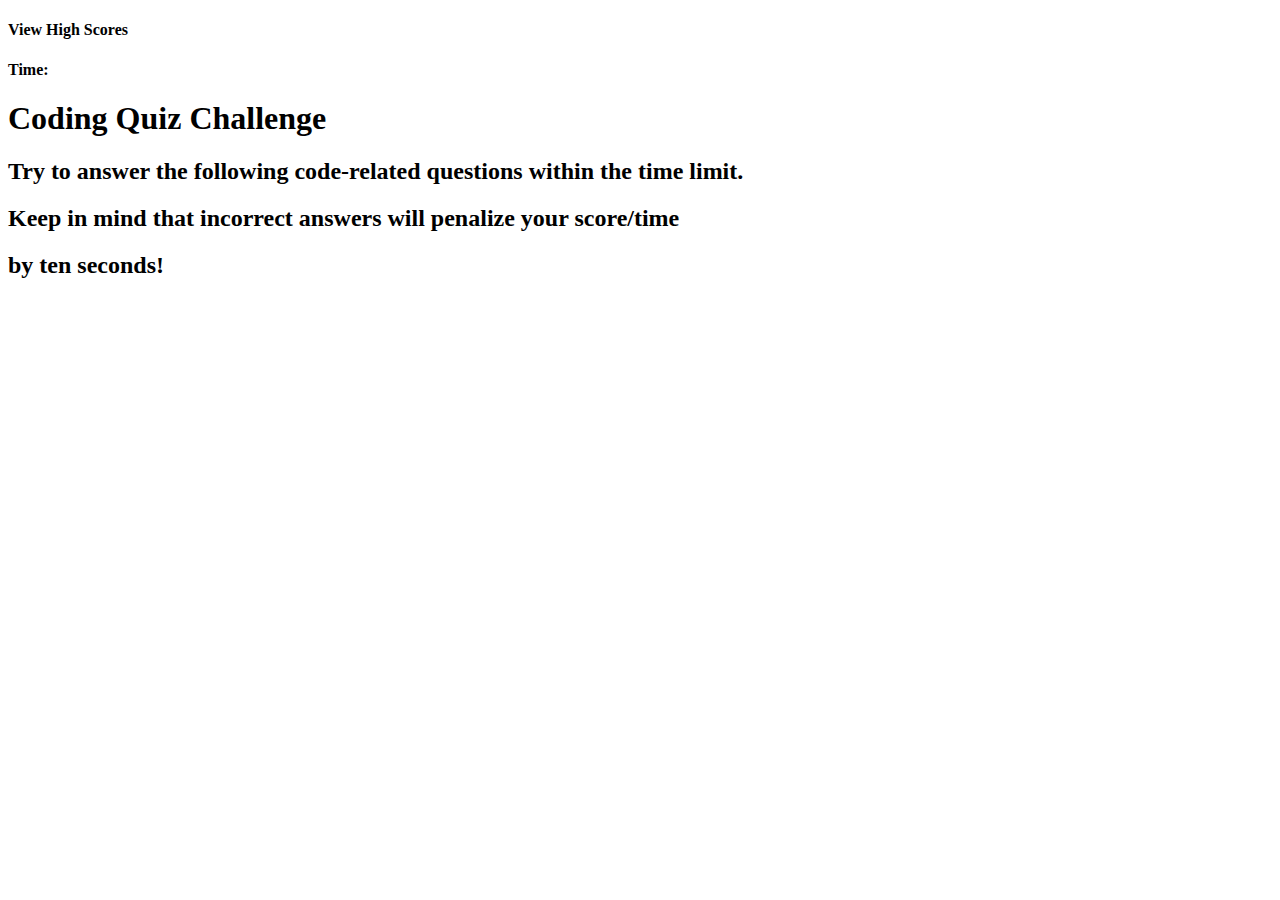
==== index.html @ 1be03a84 "added landing page HTML" ====
<!DOCTYPE html> 
<html lang="en">
    <head>
        <meta charset="UTF-8" />
        <meta name="viewport" content="width=device-width, initial-scale=1.0" />
        <meta http-equiv="X-UA-Compatible" content="ie=edge" />
        <title>Code Quiz</title>
        <!-- CSS -->
        <link rel="stylesheet" href="assets/css/style.css" />
    </head>
    <!-- Body -->
    <body>
        <!-- Header Start -->
        <header>
            <h4 id="view-high-scores">View High Scores</h4>
            <h4 class="timer">Time: <span id="timer"></span></h4>
        </header>

        <div id="start-container" class="show">
            <div class="startpage">
                <h1>Coding Quiz Challenge</h1>
                <h2>Try to answer the following code-related questions within the time limit.</h2>
                <h2>Keep in mind that incorrect answers will penalize your score/time</h2>
                <h2>by ten seconds!</h2>
            </div>    
        </div>
        <script src=".assets/js/script.js"></script>
    </body>
</html>
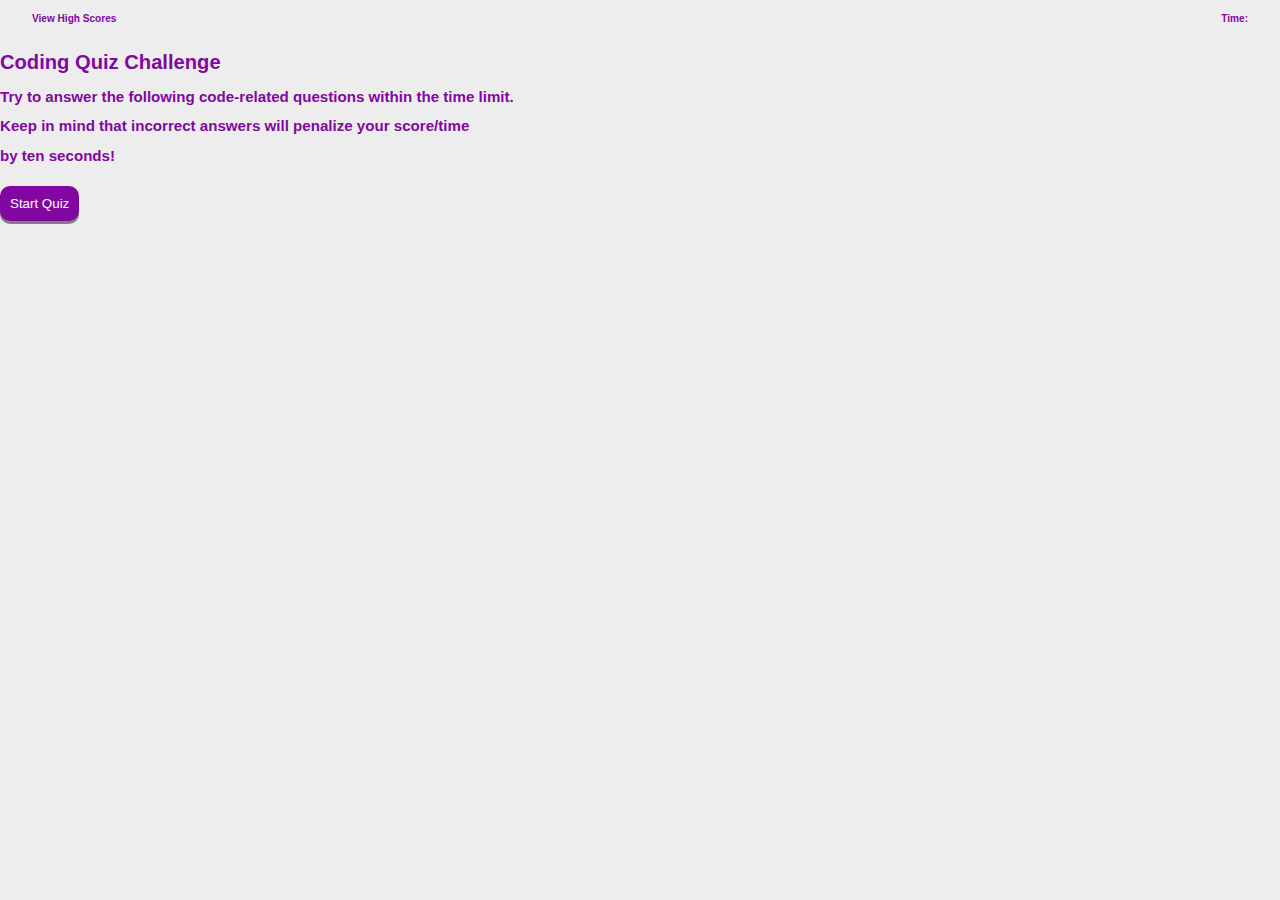
==== commit b24d41e7: "added css styling & start quiz button" ====
--- a/index.html
+++ b/index.html
@@ -15,13 +15,14 @@
             <h4 id="view-high-scores">View High Scores</h4>
             <h4 class="timer">Time: <span id="timer"></span></h4>
         </header>
-
+        <!-- Start Page -->
         <div id="start-container" class="show">
             <div class="startpage">
                 <h1>Coding Quiz Challenge</h1>
                 <h2>Try to answer the following code-related questions within the time limit.</h2>
                 <h2>Keep in mind that incorrect answers will penalize your score/time</h2>
                 <h2>by ten seconds!</h2>
+                <button class="btn startend" id="start quiz">Start Quiz</button>
             </div>    
         </div>
         <script src=".assets/js/script.js"></script>
--- a/assets/css/style.css
+++ b/assets/css/style.css
@@ -0,0 +1,39 @@
+* {
+    box-sizing: border-box;
+}
+
+:root {
+    --primary: #0a0808c5;
+    --secondary: #8207a1;
+    --tertiary: rgb(211, 56, 144);
+    --white: rgb(255, 255, 255);
+    font-size: 63%;
+}
+
+/* Body */
+body {
+    background: #ededed;
+    color: var(--secondary);
+    margin: 0;
+    padding: 0;
+    font-family: Verdana, Geneva, Tahoma, sans-serif;
+  }
+
+/* Header */
+header {
+    display: flex;
+    justify-content: space-between;
+    margin: auto;
+    width: 95%;
+}
+
+/* Button Style */
+.btn {
+    background: var(--secondary);
+    color: var(--white);
+    padding: 10px;
+    border-radius: 10px;
+    border: none;
+    box-shadow: 0 3px grey;
+    margin-top: 10px;
+}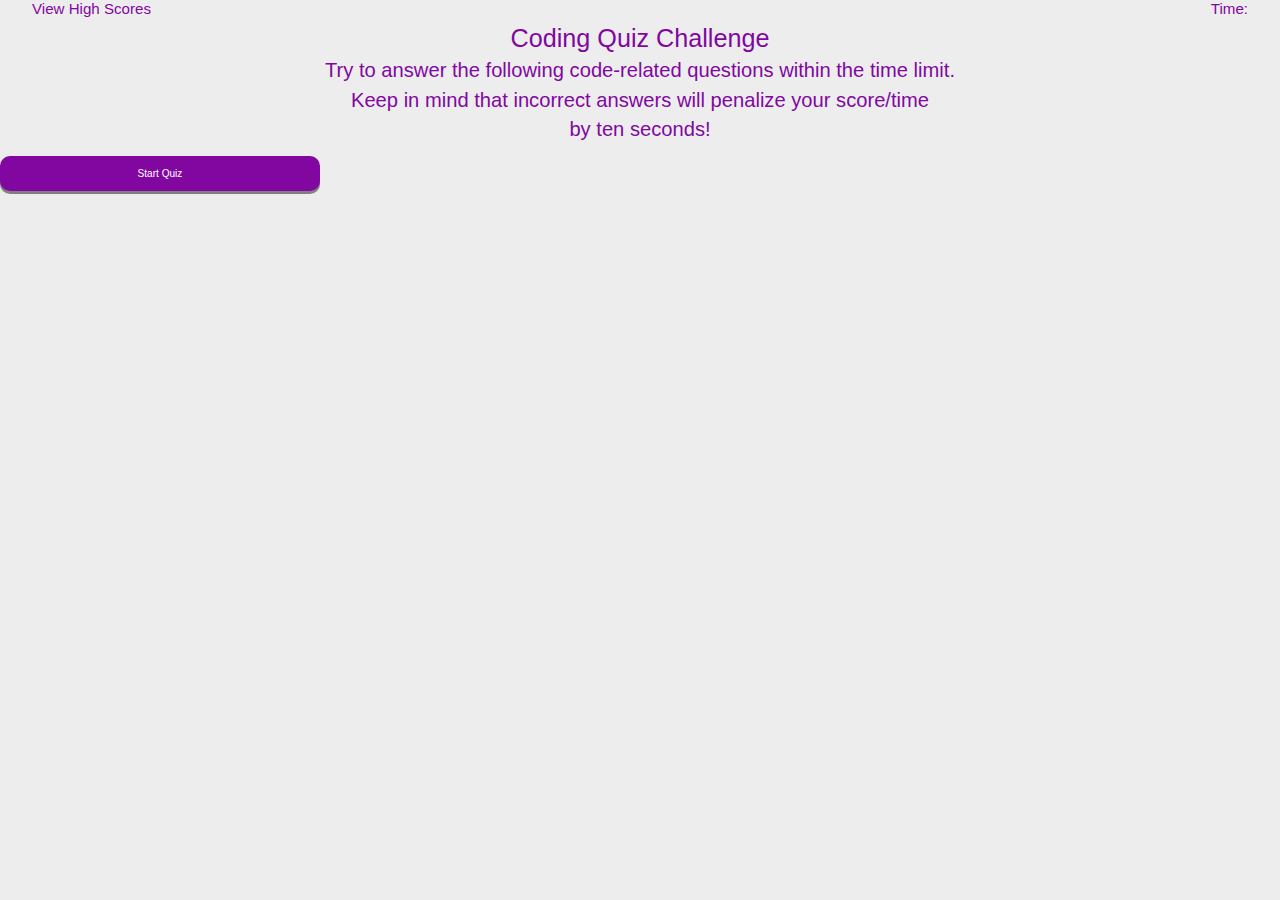
==== commit 06097e5a: "bootstrap styling to main content" ====
--- a/index.html
+++ b/index.html
@@ -4,6 +4,8 @@
         <meta charset="UTF-8" />
         <meta name="viewport" content="width=device-width, initial-scale=1.0" />
         <meta http-equiv="X-UA-Compatible" content="ie=edge" />
+        <!-- Bootstrap -->
+        <link rel="stylesheet" href="https://stackpath.bootstrapcdn.com/bootstrap/4.3.1/css/bootstrap.min.css" />
         <title>Code Quiz</title>
         <!-- CSS -->
         <link rel="stylesheet" href="assets/css/style.css" />
@@ -18,10 +20,10 @@
         <!-- Start Page -->
         <div id="start-container" class="show">
             <div class="startpage">
-                <h1>Coding Quiz Challenge</h1>
-                <h2>Try to answer the following code-related questions within the time limit.</h2>
-                <h2>Keep in mind that incorrect answers will penalize your score/time</h2>
-                <h2>by ten seconds!</h2>
+                <h1 class="header text-center">Coding Quiz Challenge</h1>
+                <h2 class="header text-center">Try to answer the following code-related questions within the time limit.</h2>
+                <h2 class="header text-center">Keep in mind that incorrect answers will penalize your score/time</h2>
+                <h2 class="header text-center">by ten seconds!</h2>
                 <button class="btn startend" id="start quiz">Start Quiz</button>
             </div>    
         </div>
--- a/assets/css/style.css
+++ b/assets/css/style.css
@@ -36,4 +36,26 @@
     border: none;
     box-shadow: 0 3px grey;
     margin-top: 10px;
+}
+
+.startend {
+    width: 25%;
+    margin-top: 10px;
+}
+
+/* media query for smaller screens */
+@media screen and (max-width: 1024px) {
+
+    .btn {
+        width: 100%;
+        font-size: 3.0vw;
+    }
+
+    h1 {
+        font-size: 4.5vw;
+    }
+
+    p {
+        font-size: 3.0vw;
+    }
 }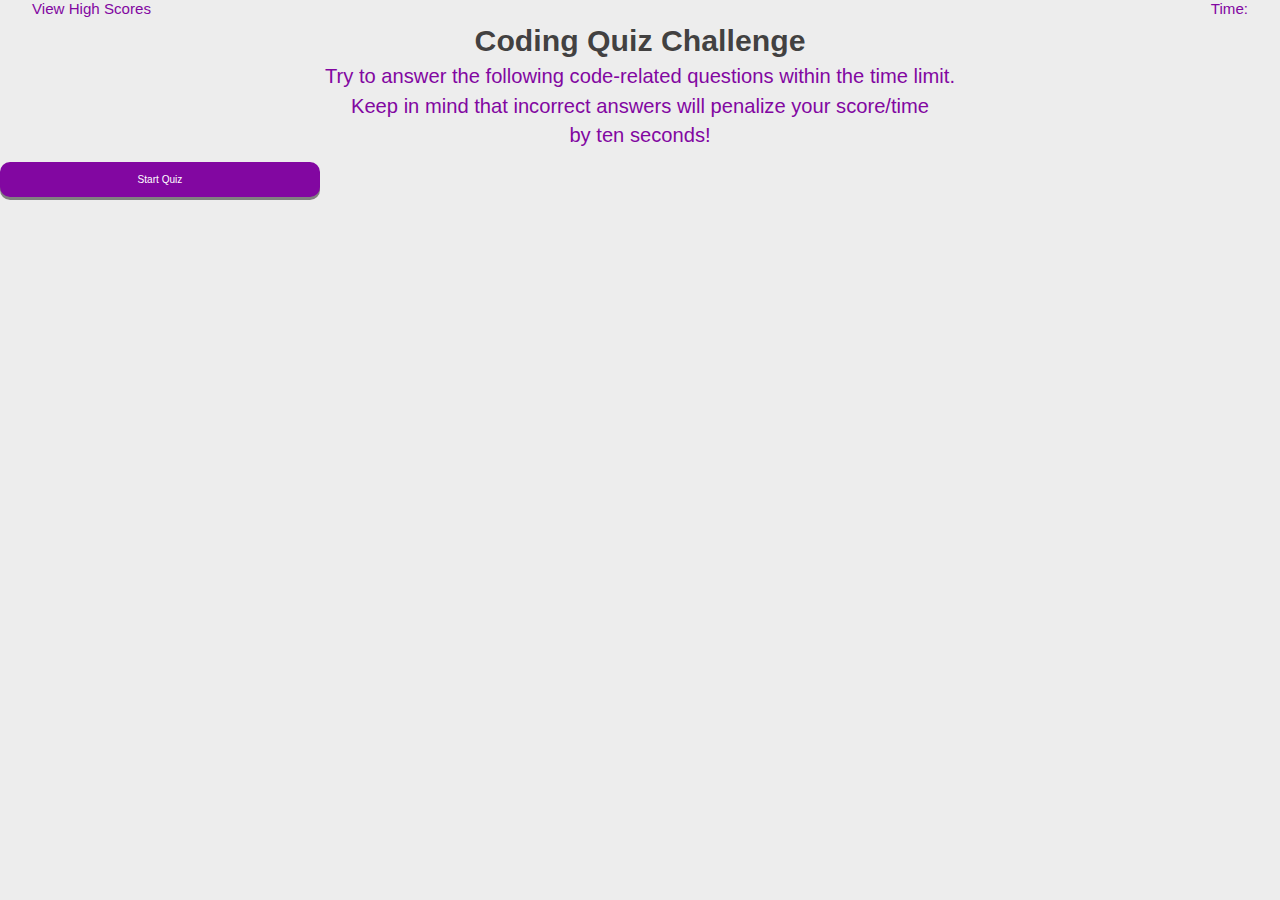
==== commit 356772b1: "deleted some css styling that was replaced by bootstrap" ====
--- a/index.html
+++ b/index.html
@@ -24,7 +24,7 @@
                 <h2 class="header text-center">Try to answer the following code-related questions within the time limit.</h2>
                 <h2 class="header text-center">Keep in mind that incorrect answers will penalize your score/time</h2>
                 <h2 class="header text-center">by ten seconds!</h2>
-                <button class="btn startend" id="start quiz">Start Quiz</button>
+                <button class="btn-startend" id="start quiz">Start Quiz</button>
             </div>    
         </div>
         <script src=".assets/js/script.js"></script>
--- a/assets/css/style.css
+++ b/assets/css/style.css
@@ -27,8 +27,36 @@
     width: 95%;
 }
 
+#view-high-scores:hover {
+    cursor: pointer;
+    color: var(--tertiary)
+}
+
+/* Main content */
+.container {
+    padding: 20px;
+    flex-direction: column;
+    width: 50%;
+    margin: auto;
+}
+
+h1 {
+    color: var(--primary);
+    font-size: 3.0rem;
+    font-weight: bold;
+  }
+
+p {
+    color: var(--primary);
+    font-size: 2.0rem;
+  }
+
+#high-score {
+    text-align: left;
+    }
+
 /* Button Style */
-.btn {
+.btn-startend {
     background: var(--secondary);
     color: var(--white);
     padding: 10px;
@@ -38,7 +66,7 @@
     margin-top: 10px;
 }
 
-.startend {
+.btn-startend {
     width: 25%;
     margin-top: 10px;
 }
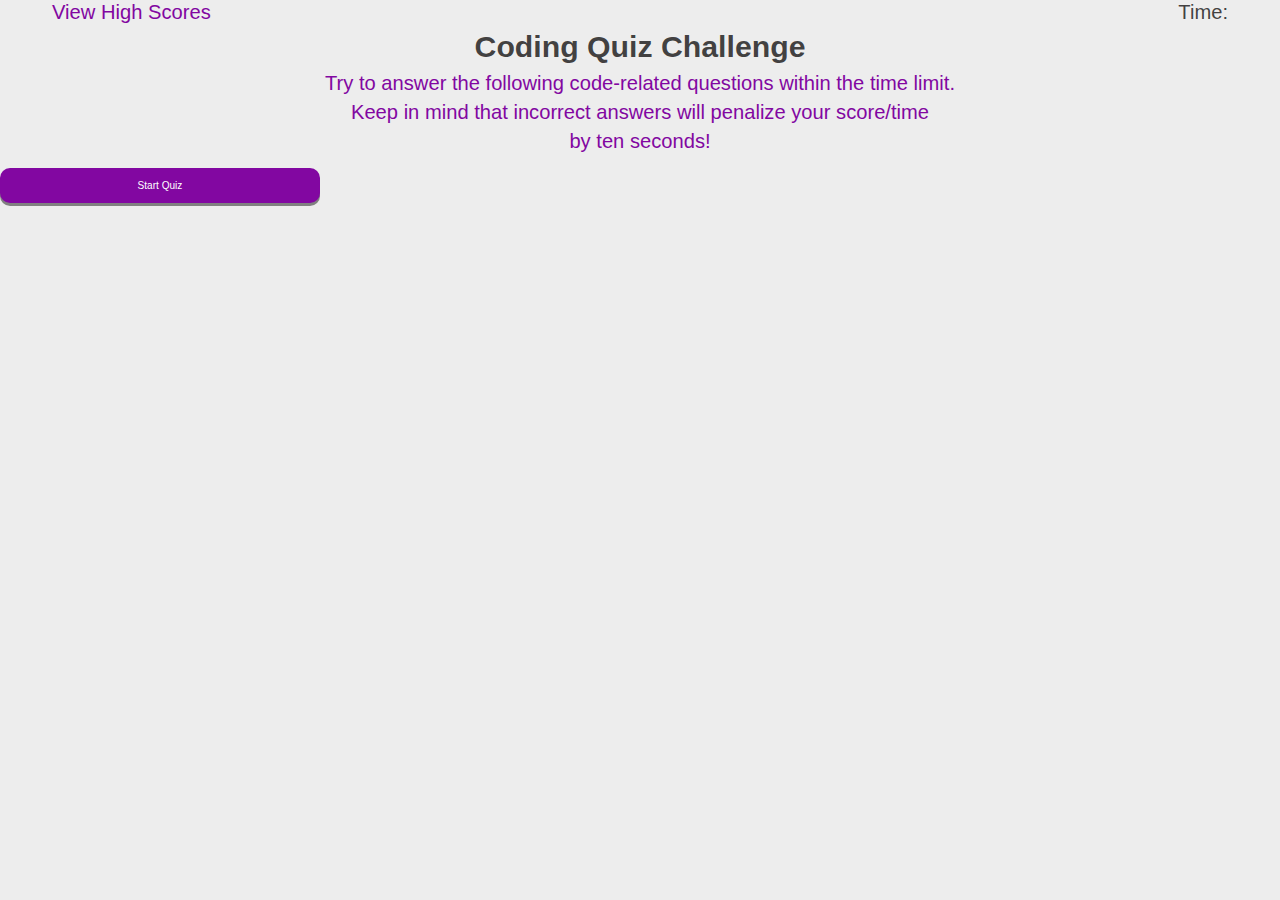
==== commit 3b4ba8d5: "reverted to btn naming in css" ====
--- a/index.html
+++ b/index.html
@@ -24,7 +24,7 @@
                 <h2 class="header text-center">Try to answer the following code-related questions within the time limit.</h2>
                 <h2 class="header text-center">Keep in mind that incorrect answers will penalize your score/time</h2>
                 <h2 class="header text-center">by ten seconds!</h2>
-                <button class="btn-startend" id="start quiz">Start Quiz</button>
+                <button class="btn startend" id="start quiz">Start Quiz</button>
             </div>    
         </div>
         <script src=".assets/js/script.js"></script>
--- a/assets/css/style.css
+++ b/assets/css/style.css
@@ -32,6 +32,20 @@
     color: var(--tertiary)
 }
 
+header h4 {
+    padding-left: 20px;
+    font-size: 2.0rem;
+    display: inline;
+}
+
+.timer {
+    font-size: 2.0rem;
+    color: var(--primary);
+    display: inline;
+    text-align: right;
+    padding-right: 20px;
+}
+
 /* Main content */
 .container {
     padding: 20px;
@@ -56,7 +70,7 @@
     }
 
 /* Button Style */
-.btn-startend {
+.btn {
     background: var(--secondary);
     color: var(--white);
     padding: 10px;
@@ -66,7 +80,7 @@
     margin-top: 10px;
 }
 
-.btn-startend {
+.startend {
     width: 25%;
     margin-top: 10px;
 }
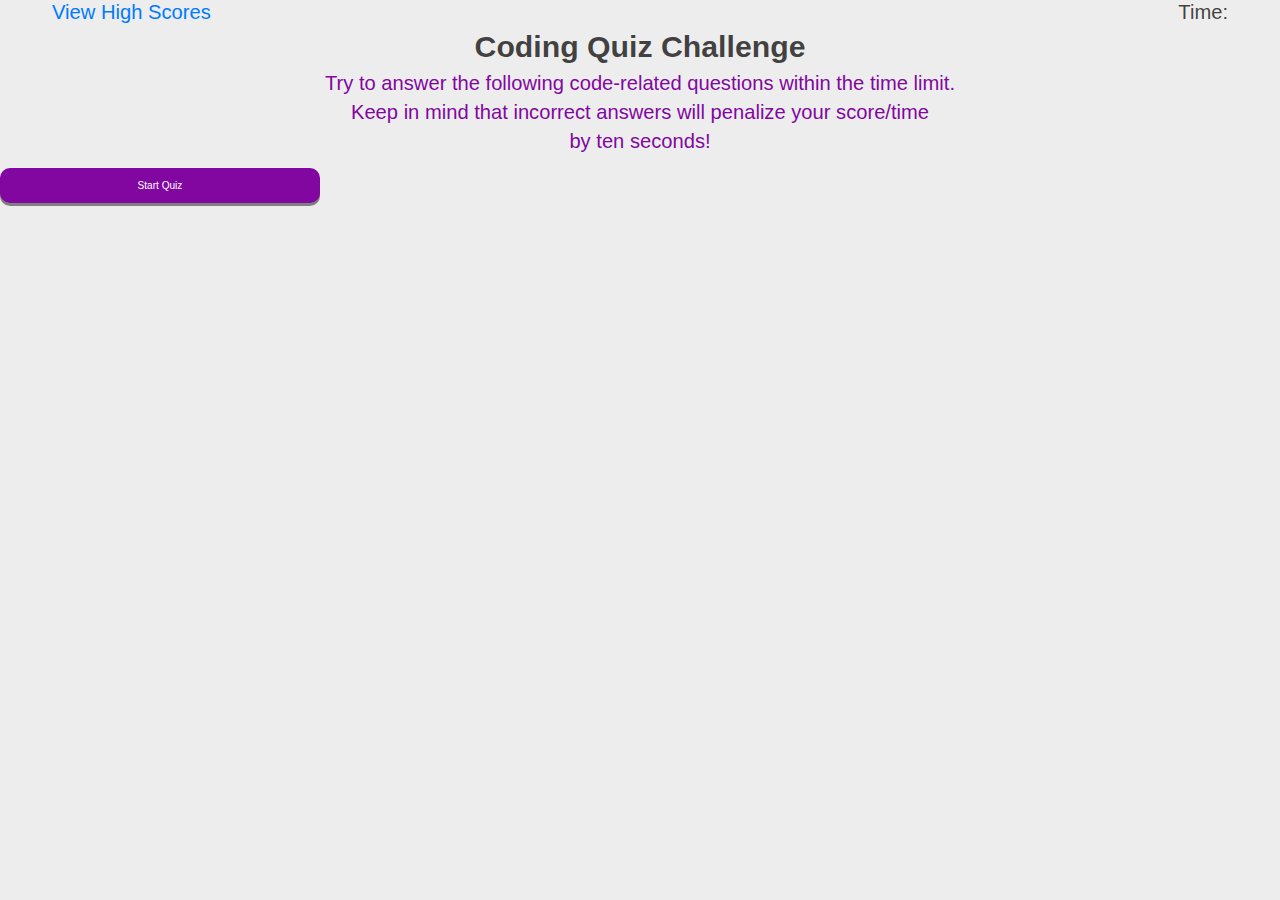
==== commit be35bff5: "linked highscores html" ====
--- a/index.html
+++ b/index.html
@@ -14,7 +14,7 @@
     <body>
         <!-- Header Start -->
         <header>
-            <h4 id="view-high-scores">View High Scores</h4>
+            <h4 id="view-high-scores"><a href="highscores.html">View High Scores</a></h4>
             <h4 class="timer">Time: <span id="timer"></span></h4>
         </header>
         <!-- Start Page -->
@@ -27,6 +27,7 @@
                 <button class="btn startend" id="start quiz">Start Quiz</button>
             </div>    
         </div>
-        <script src=".assets/js/script.js"></script>
+        <script src="assets/js/questions.js"></script>
+        <script src="assets/js/script.js"></script>
     </body>
 </html> 